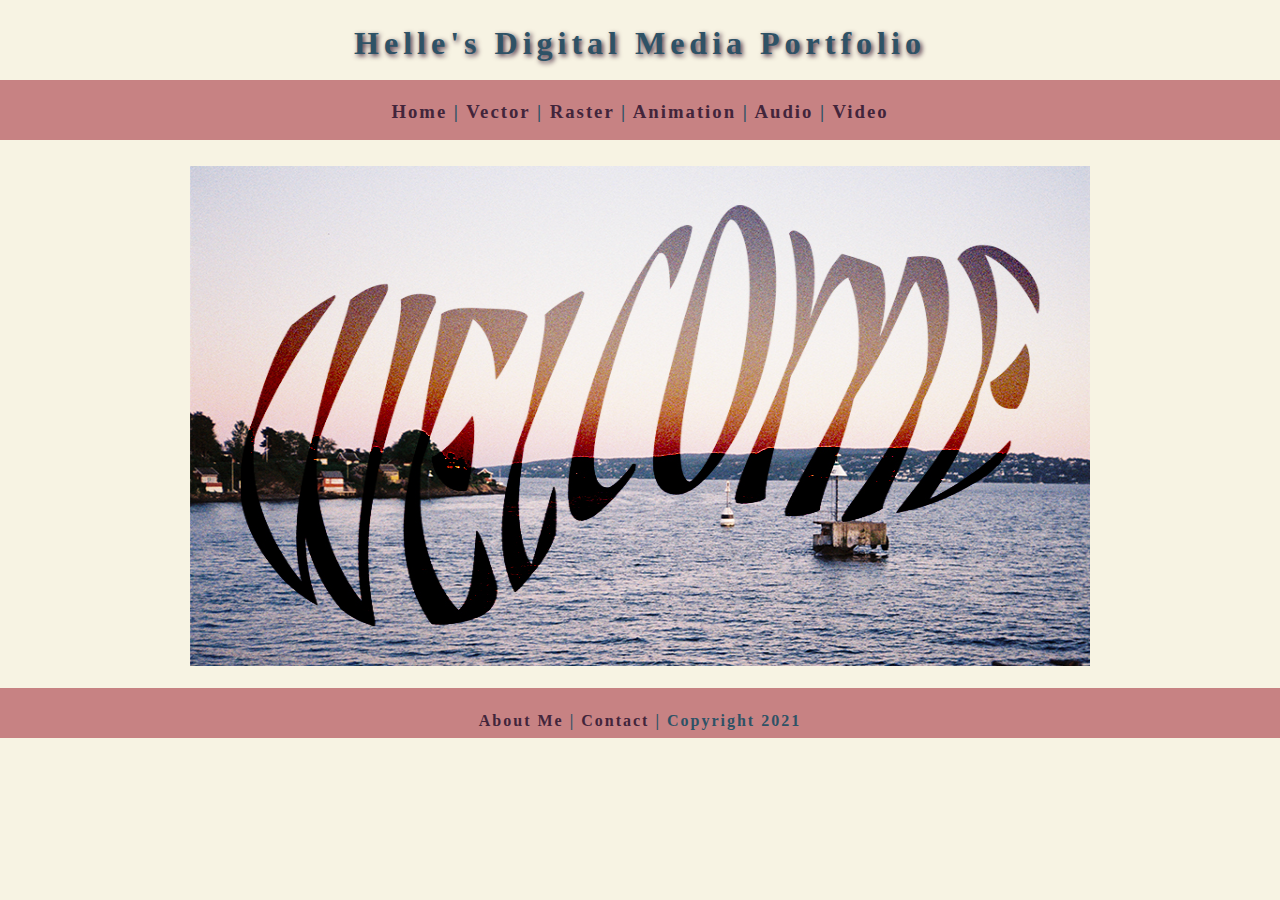
==== index.html @ 3c1bd13e "Update index.html" ====
<!DOCTYPE html>
<html class="homePage">
<head>
	<!-- This is a comment! Text here will be ignored by the browser. -->
	<meta charset="UTF-8">
	<title>Helle's Portfolio</title>
	<link href="myCSS.css" rel="stylesheet" type="text/css">
</head>
<body>
<div class="container">
  <div class="header">
  	<h1>Helle's Digital Media Portfolio</h1>
  </div>
  <div class="nav">
    <h3><a href="index.html">Home</a> | <a href="vector/index.html">Vector</a> | <a href="raster/index.html">Raster</a> | <a href="animation/index.html">Animation</a> | <a href="audio/index.html">Audio</a> | <a href="video/index.html">Video</a>  </h3>
  </div>
  <div class="content">
	<p> <img src="hpgraphic.jpg" width="900" height="500"> </p>
	  </div>
  <div class="footer">
    <h4><a href="aboutme.html">About Me</a> | <a href="mailto:helle.huzby@gmail.com">Contact</a> | Copyright 2021</h4>
  </div>
</div>
</body>
</html>
---- myCSS.css ----
@charset "UTF-8";
/* This is a comment! Text here will be ignored by the browser. */
body {
	font: 100%/1.4 Georgia, Garamond, Times New Roman, serif;
    	background-color: #C78283;
     	margin: 0 auto;
     	padding: none;
     	color: #2E5266;
	h1 {
	  letter-spacing: 5px;
		text-shadow: 2px 2px 5px #42253B;
	}
	h2 {
	  letter-spacing: 3px;
	}
	h3 {
	  letter-spacing: 2px;
	}
	h4 {
	  letter-spacing: 2px;
	}
}
.homePage {
	background: #F7F3E3;
}
.container {
	width: 100%;
	margin: 0 auto;
}
.header {
	background: #F7F3E3;
	text-align: center;
	margin: 0px;
	padding: 5;
	float: left;
	width: 100%;
	height: 80px;
	
}
.nav {
	background: #C78283;
	margin: 0px;
	padding: 5;
	float: left;
	width: 100%;
	height: 60px;
	text-align: center;
}
.content {
	background: #F7F3E3;
	margin: 0px;
	float: left;
	width: 100%;
	text-align: center;
	padding-top: 10px;
}
.footer {
	background: #C78283;
	margin: 0px;
	border: 15px #42253B;
	float: left;
	width: 100%;
	height: 50px;
	text-align: center;
}
a:link {
  text-decoration: none;
	color: #42253B;
}

a:visited {
  text-decoration: none;
	color: #42253B;
}

a:hover {
  text-decoration: underline;
	color: #2E5266;
}

a:active {
  text-decoration: underline;
	color: #2E5266;
}
}
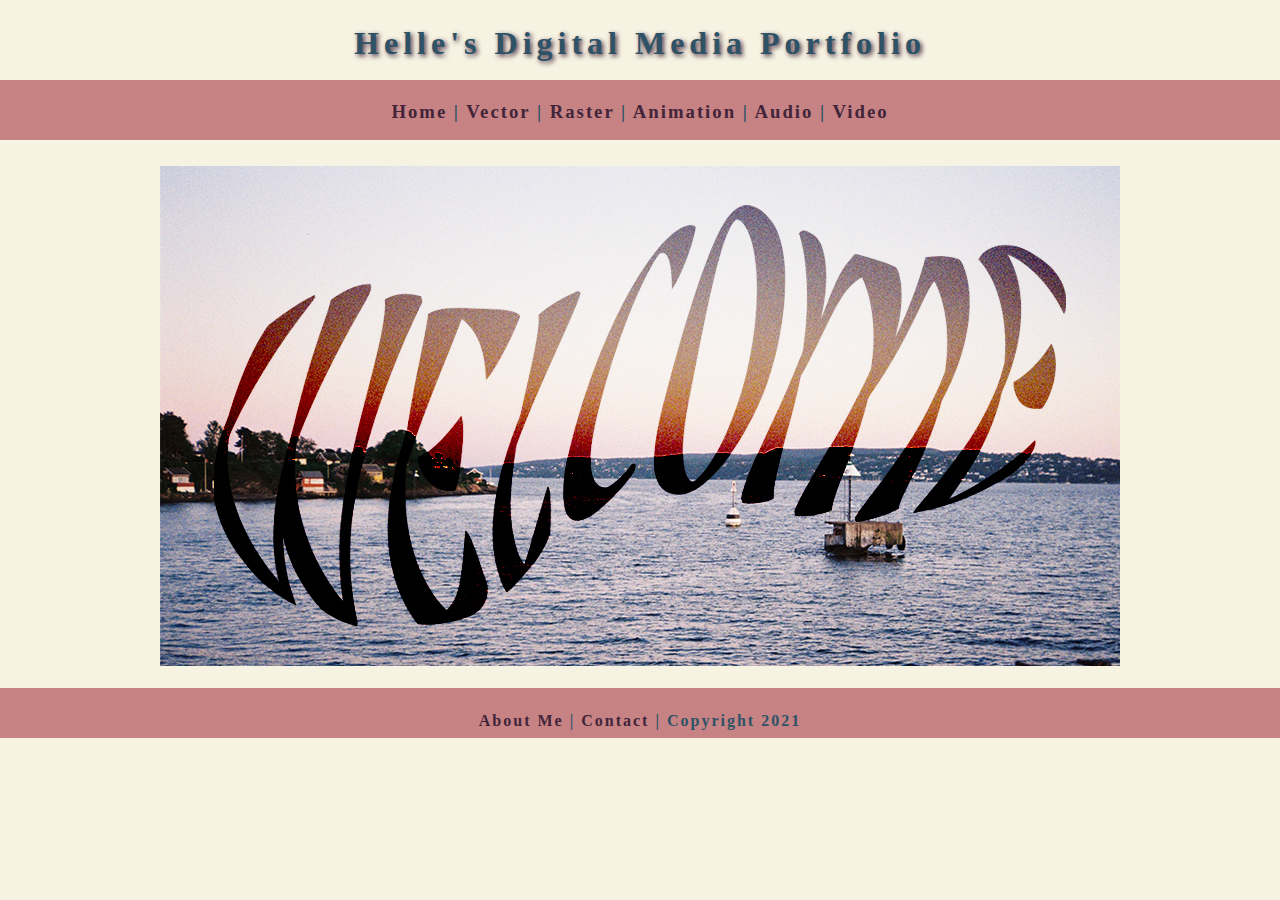
==== commit 90cb4a87: "Update index.html" ====
--- a/index.html
+++ b/index.html
@@ -15,7 +15,7 @@
     <h3><a href="index.html">Home</a> | <a href="vector/index.html">Vector</a> | <a href="raster/index.html">Raster</a> | <a href="animation/index.html">Animation</a> | <a href="audio/index.html">Audio</a> | <a href="video/index.html">Video</a>  </h3>
   </div>
   <div class="content">
-	<p> <img src="hpgraphic.jpg" width="900" height="500"> </p>
+	<p> <img src="hpgraphic.jpg" width="960" height="500"> </p>
 	  </div>
   <div class="footer">
     <h4><a href="aboutme.html">About Me</a> | <a href="mailto:helle.huzby@gmail.com">Contact</a> | Copyright 2021</h4>
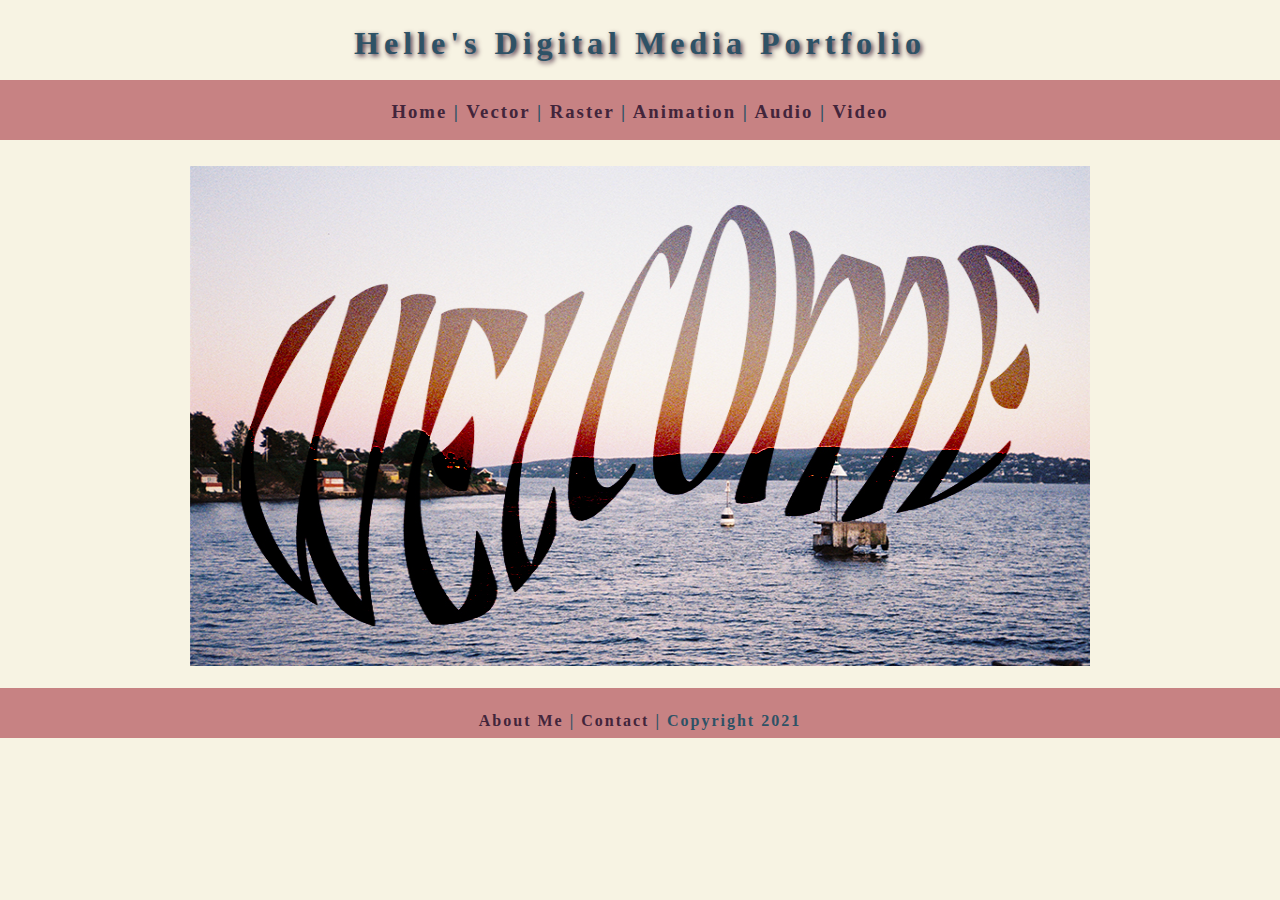
==== commit 16e75936: "Update index.html" ====
--- a/index.html
+++ b/index.html
@@ -15,7 +15,7 @@
     <h3><a href="index.html">Home</a> | <a href="vector/index.html">Vector</a> | <a href="raster/index.html">Raster</a> | <a href="animation/index.html">Animation</a> | <a href="audio/index.html">Audio</a> | <a href="video/index.html">Video</a>  </h3>
   </div>
   <div class="content">
-	<p> <img src="hpgraphic.jpg" width="960" height="500"> </p>
+	<p> <img src="hpgraphic.jpg" width="900" height="500"> </p>
 	  </div>
   <div class="footer">
     <h4><a href="aboutme.html">About Me</a> | <a href="mailto:helle.huzby@gmail.com">Contact</a> | Copyright 2021</h4>
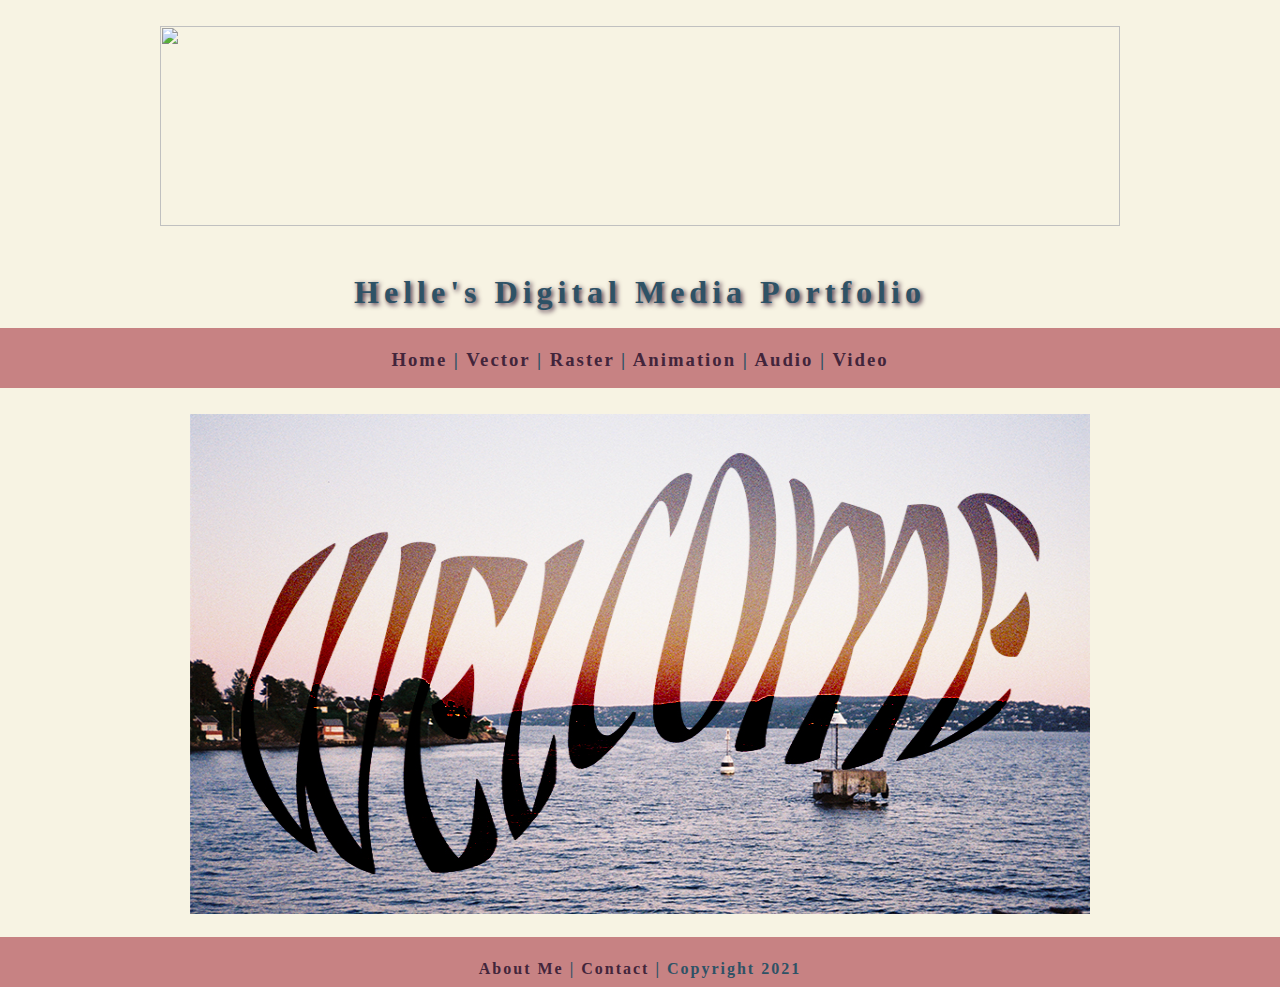
==== commit 01fbbe96: "Update index.html" ====
--- a/index.html
+++ b/index.html
@@ -3,7 +3,9 @@
 <head>
 	<!-- This is a comment! Text here will be ignored by the browser. -->
 	<meta charset="UTF-8">
-	<title>Helle's Portfolio</title>
+	<div class="content">
+	<p> <img src="homeHeader.jpg" width="960" height="200"> </p>
+	  </div>
 	<link href="myCSS.css" rel="stylesheet" type="text/css">
 </head>
 <body>
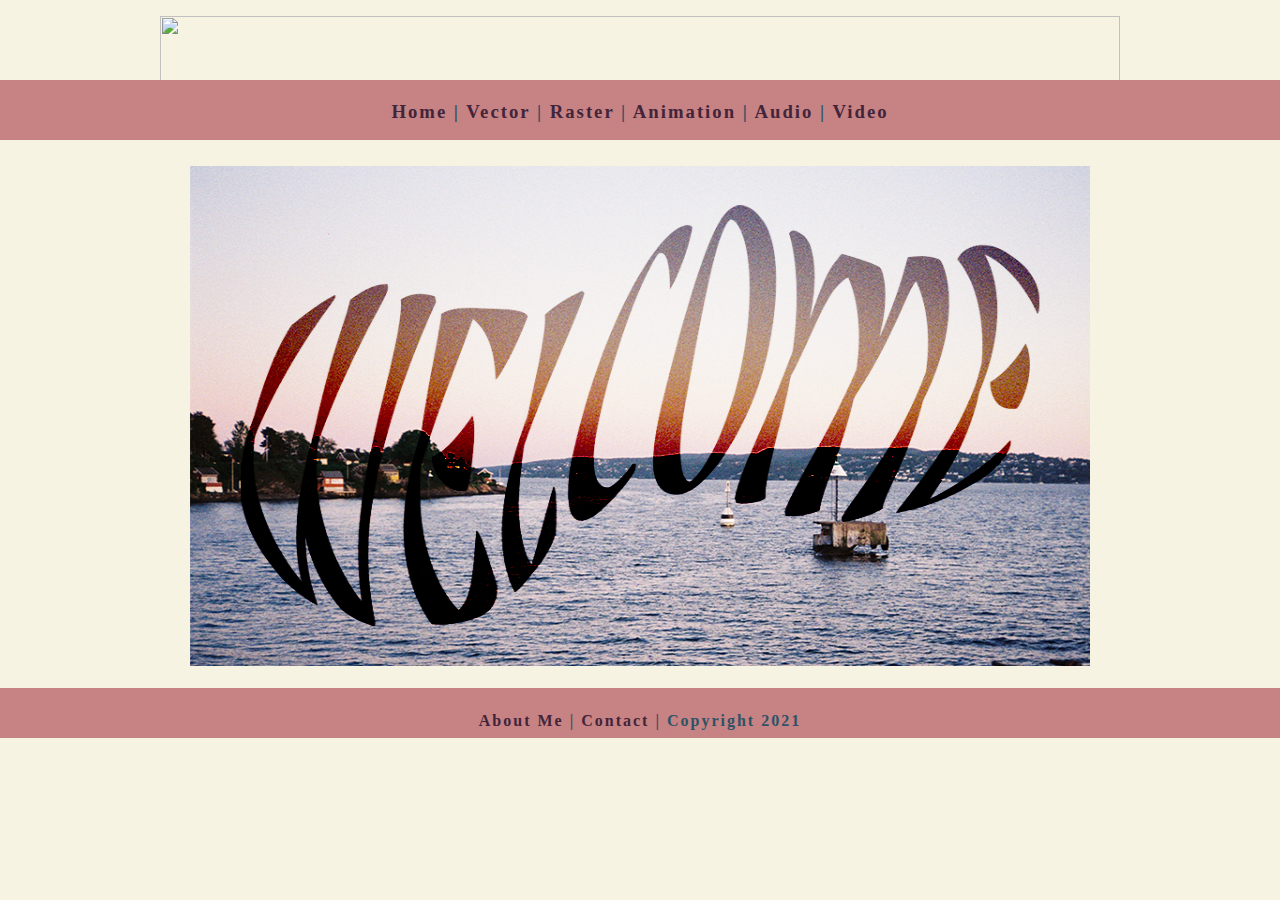
==== commit 9d1043ba: "Update index.html" ====
--- a/index.html
+++ b/index.html
@@ -3,15 +3,13 @@
 <head>
 	<!-- This is a comment! Text here will be ignored by the browser. -->
 	<meta charset="UTF-8">
-	<div class="content">
-	<p> <img src="homeHeader.jpg" width="960" height="200"> </p>
-	  </div>
+	<title>Helle's Portfolio</title>
 	<link href="myCSS.css" rel="stylesheet" type="text/css">
 </head>
 <body>
 <div class="container">
   <div class="header">
-  	<h1>Helle's Digital Media Portfolio</h1>
+	<p> <img src="homeHeader.jpg" width="960" height="80"> </p>
   </div>
   <div class="nav">
     <h3><a href="index.html">Home</a> | <a href="vector/index.html">Vector</a> | <a href="raster/index.html">Raster</a> | <a href="animation/index.html">Animation</a> | <a href="audio/index.html">Audio</a> | <a href="video/index.html">Video</a>  </h3>
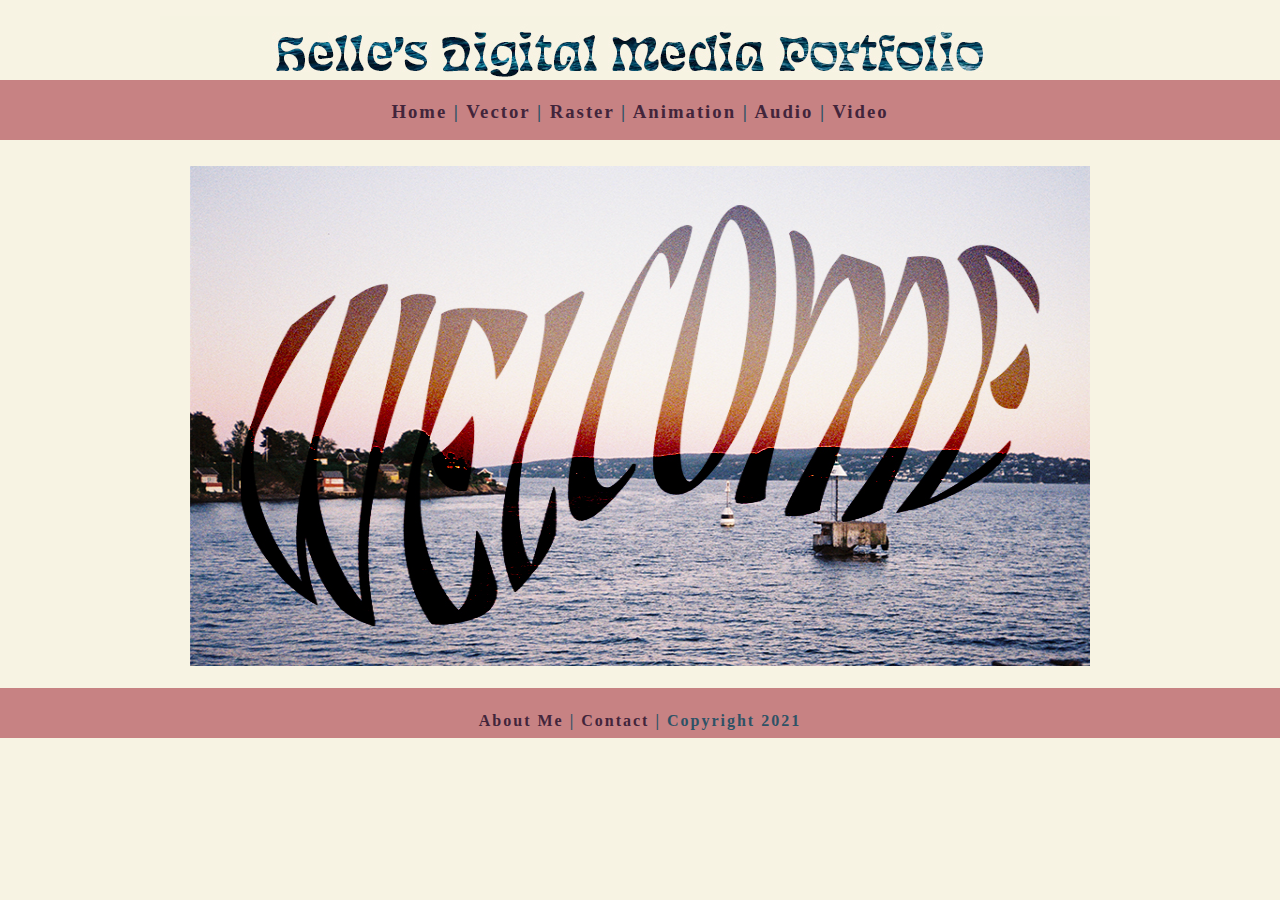
==== commit 05ab20dd: "Update index.html" ====
--- a/index.html
+++ b/index.html
@@ -9,7 +9,7 @@
 <body>
 <div class="container">
   <div class="header">
-	<p> <img src="homeHeader.jpg" width="960" height="80"> </p>
+	<p> <img src="textgraphics/homeHeader.jpg" width="960" height="80"> </p>
   </div>
   <div class="nav">
     <h3><a href="index.html">Home</a> | <a href="vector/index.html">Vector</a> | <a href="raster/index.html">Raster</a> | <a href="animation/index.html">Animation</a> | <a href="audio/index.html">Audio</a> | <a href="video/index.html">Video</a>  </h3>
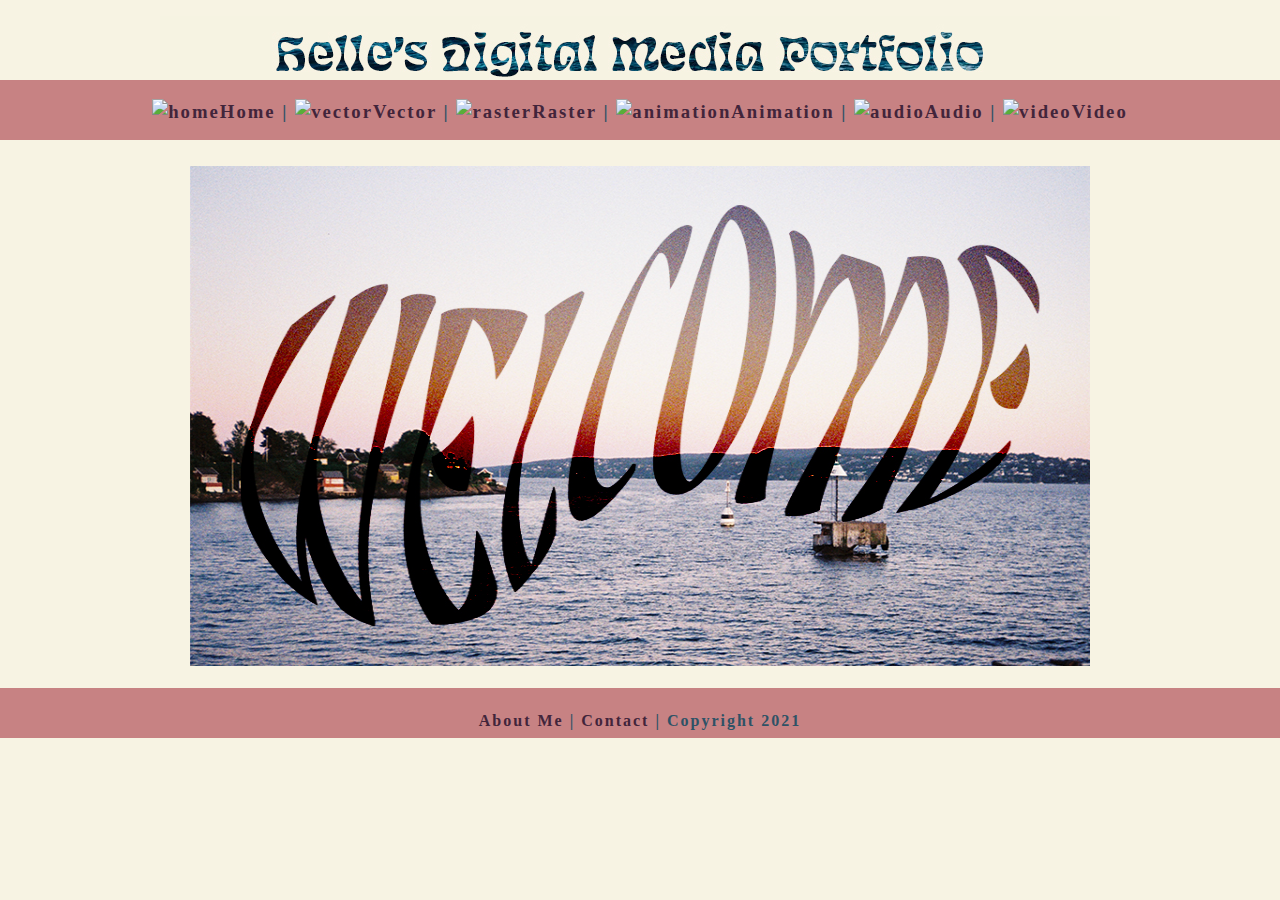
==== commit aa42455e: "Add files via upload" ====
--- a/index.html
+++ b/index.html
@@ -5,18 +5,41 @@
 	<meta charset="UTF-8">
 	<title>Helle's Portfolio</title>
 	<link href="myCSS.css" rel="stylesheet" type="text/css">
+<script type="text/javascript">
+function MM_swapImgRestore() { //v3.0
+  var i,x,a=document.MM_sr; for(i=0;a&&i<a.length&&(x=a[i])&&x.oSrc;i++) x.src=x.oSrc;
+}
+function MM_preloadImages() { //v3.0
+  var d=document; if(d.images){ if(!d.MM_p) d.MM_p=new Array();
+    var i,j=d.MM_p.length,a=MM_preloadImages.arguments; for(i=0; i<a.length; i++)
+    if (a[i].indexOf("#")!=0){ d.MM_p[j]=new Image; d.MM_p[j++].src=a[i];}}
+}
+
+function MM_findObj(n, d) { //v4.01
+  var p,i,x;  if(!d) d=document; if((p=n.indexOf("?"))>0&&parent.frames.length) {
+    d=parent.frames[n.substring(p+1)].document; n=n.substring(0,p);}
+  if(!(x=d[n])&&d.all) x=d.all[n]; for (i=0;!x&&i<d.forms.length;i++) x=d.forms[i][n];
+  for(i=0;!x&&d.layers&&i<d.layers.length;i++) x=MM_findObj(n,d.layers[i].document);
+  if(!x && d.getElementById) x=d.getElementById(n); return x;
+}
+
+function MM_swapImage() { //v3.0
+  var i,j=0,x,a=MM_swapImage.arguments; document.MM_sr=new Array; for(i=0;i<(a.length-2);i+=3)
+   if ((x=MM_findObj(a[i]))!=null){document.MM_sr[j++]=x; if(!x.oSrc) x.oSrc=x.src; x.src=a[i+2];}
+}
+</script>
 </head>
-<body>
+<body onLoad="MM_preloadImages('raster/webnav/homenavButton02_.jpg','raster/webnav/vectornavButton02_.jpg','raster/webnav/rasternavButton02_.jpg','raster/webnav/animavButton02_.jpg','raster/webnav/audionavButton02_.jpg','raster/webnav/videonavButton02_.jpg')">
 <div class="container">
   <div class="header">
 	<p> <img src="textgraphics/homeHeader.jpg" width="960" height="80"> </p>
   </div>
   <div class="nav">
-    <h3><a href="index.html">Home</a> | <a href="vector/index.html">Vector</a> | <a href="raster/index.html">Raster</a> | <a href="animation/index.html">Animation</a> | <a href="audio/index.html">Audio</a> | <a href="video/index.html">Video</a>  </h3>
+    <h3><a href="index.html" onMouseOut="MM_swapImgRestore()" onMouseOver="MM_swapImage('home','','raster/webnav/homenavButton02_.jpg',1)"><img src="raster/webnav/homenavButton01_.jpg" alt="home" width="100" height="30" id="home"></a><a href="index.html">Home</a> | <a href="vector/index.html" onMouseOut="MM_swapImgRestore()" onMouseOver="MM_swapImage('vector','','raster/webnav/vectornavButton02_.jpg',1)"><img src="raster/webnav/vectornavButton01_.jpg" alt="vector" width="100" height="30" id="vector"></a><a href="vector/index.html">Vector</a> | <a href="raster/index.html" onMouseOut="MM_swapImgRestore()" onMouseOver="MM_swapImage('raster','','raster/webnav/rasternavButton02_.jpg',1)"><img src="raster/webnav/rasternavButton01_.jpg" alt="raster" width="100" height="30" id="raster"></a><a href="raster/index.html">Raster</a> | <a href="animation/index.html" onMouseOut="MM_swapImgRestore()" onMouseOver="MM_swapImage('animation','','raster/webnav/animnavButton02_.jpg',1)"><img src="raster/webnav/animnavButton01_.jpg" alt="animation" width="100" height="30" id="animation"></a><a href="animation/index.html">Animation</a> | <a href="audio/index.html" onMouseOut="MM_swapImgRestore()" onMouseOver="MM_swapImage('audio','','raster/webnav/audionavButton02_.jpg',1)"><img src="raster/webnav/audionavButton01_.jpg" alt="audio" width="100" height="30" id="audio"></a><a href="audio/index.html">Audio</a> | <a href="video/index.html" onMouseOut="MM_swapImgRestore()" onMouseOver="MM_swapImage('video','','raster/webnav/videonavButton02_.jpg',1)"><img src="raster/webnav/videonavButton01_.jpg" alt="video" width="100" height="30" id="video"></a><a href="video/index.html">Video</a>  </h3>
   </div>
   <div class="content">
 	<p> <img src="hpgraphic.jpg" width="900" height="500"> </p>
-	  </div>
+  </div>
   <div class="footer">
     <h4><a href="aboutme.html">About Me</a> | <a href="mailto:helle.huzby@gmail.com">Contact</a> | Copyright 2021</h4>
   </div>
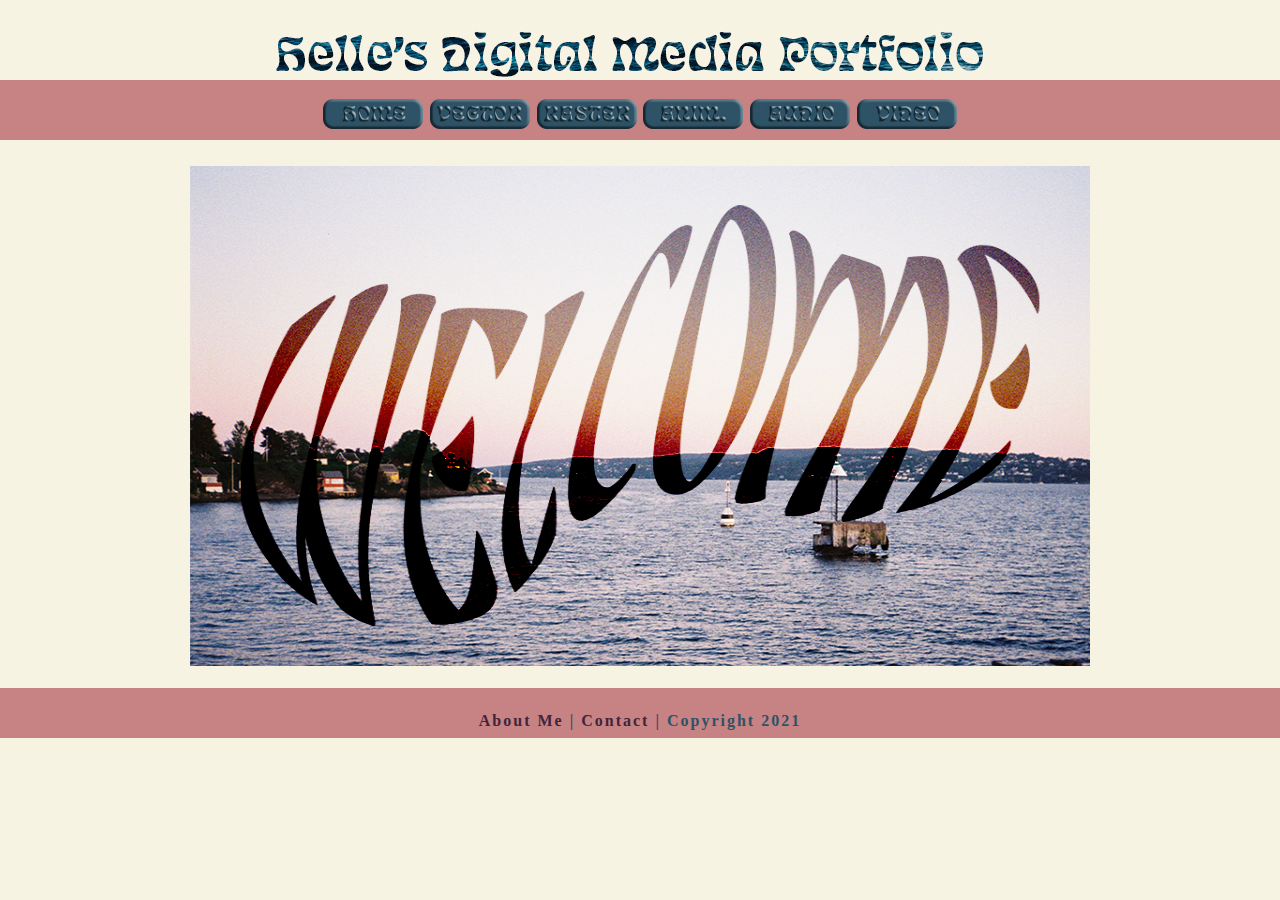
==== commit 7cf9f099: "Add files via upload" ====
--- a/index.html
+++ b/index.html
@@ -35,7 +35,7 @@
 	<p> <img src="textgraphics/homeHeader.jpg" width="960" height="80"> </p>
   </div>
   <div class="nav">
-    <h3><a href="index.html" onMouseOut="MM_swapImgRestore()" onMouseOver="MM_swapImage('home','','raster/webnav/homenavButton02_.jpg',1)"><img src="raster/webnav/homenavButton01_.jpg" alt="home" width="100" height="30" id="home"></a><a href="index.html">Home</a> | <a href="vector/index.html" onMouseOut="MM_swapImgRestore()" onMouseOver="MM_swapImage('vector','','raster/webnav/vectornavButton02_.jpg',1)"><img src="raster/webnav/vectornavButton01_.jpg" alt="vector" width="100" height="30" id="vector"></a><a href="vector/index.html">Vector</a> | <a href="raster/index.html" onMouseOut="MM_swapImgRestore()" onMouseOver="MM_swapImage('raster','','raster/webnav/rasternavButton02_.jpg',1)"><img src="raster/webnav/rasternavButton01_.jpg" alt="raster" width="100" height="30" id="raster"></a><a href="raster/index.html">Raster</a> | <a href="animation/index.html" onMouseOut="MM_swapImgRestore()" onMouseOver="MM_swapImage('animation','','raster/webnav/animnavButton02_.jpg',1)"><img src="raster/webnav/animnavButton01_.jpg" alt="animation" width="100" height="30" id="animation"></a><a href="animation/index.html">Animation</a> | <a href="audio/index.html" onMouseOut="MM_swapImgRestore()" onMouseOver="MM_swapImage('audio','','raster/webnav/audionavButton02_.jpg',1)"><img src="raster/webnav/audionavButton01_.jpg" alt="audio" width="100" height="30" id="audio"></a><a href="audio/index.html">Audio</a> | <a href="video/index.html" onMouseOut="MM_swapImgRestore()" onMouseOver="MM_swapImage('video','','raster/webnav/videonavButton02_.jpg',1)"><img src="raster/webnav/videonavButton01_.jpg" alt="video" width="100" height="30" id="video"></a><a href="video/index.html">Video</a>  </h3>
+    <h3><a href="index.html" onMouseOut="MM_swapImgRestore()" onMouseOver="MM_swapImage('home','','raster/webnav/homenavButton02_.jpg',1)"><img src="raster/webnav/homenavButton01_.jpg" alt="home" width="100" height="30" id="home"></a> <a href="vector/index.html" onMouseOut="MM_swapImgRestore()" onMouseOver="MM_swapImage('vector','','raster/webnav/vectornavButton02_.jpg',1)"><img src="raster/webnav/vectornavButton01_.jpg" alt="vector" width="100" height="30" id="vector"></a> <a href="raster/index.html" onMouseOut="MM_swapImgRestore()" onMouseOver="MM_swapImage('raster','','raster/webnav/rasternavButton02_.jpg',1)"><img src="raster/webnav/rasternavButton01_.jpg" alt="raster" width="100" height="30" id="raster"> <a href="animation/index.html" onMouseOut="MM_swapImgRestore()" onMouseOver="MM_swapImage('animation','','raster/webnav/animnavButton02_.jpg',1)"><img src="raster/webnav/animnavButton01_.jpg" alt="animation" width="100" height="30" id="animation"></a> <a href="audio/index.html" onMouseOut="MM_swapImgRestore()" onMouseOver="MM_swapImage('audio','','raster/webnav/audionavButton02_.jpg',1)"><img src="raster/webnav/audionavButton01_.jpg" alt="audio" width="100" height="30" id="audio"></a> <a href="video/index.html" onMouseOut="MM_swapImgRestore()" onMouseOver="MM_swapImage('video','','raster/webnav/videonavButton02_.jpg',1)"><img src="raster/webnav/videonavButton01_.jpg" alt="video" width="100" height="30" id="video"></a>  </h3>
   </div>
   <div class="content">
 	<p> <img src="hpgraphic.jpg" width="900" height="500"> </p>
